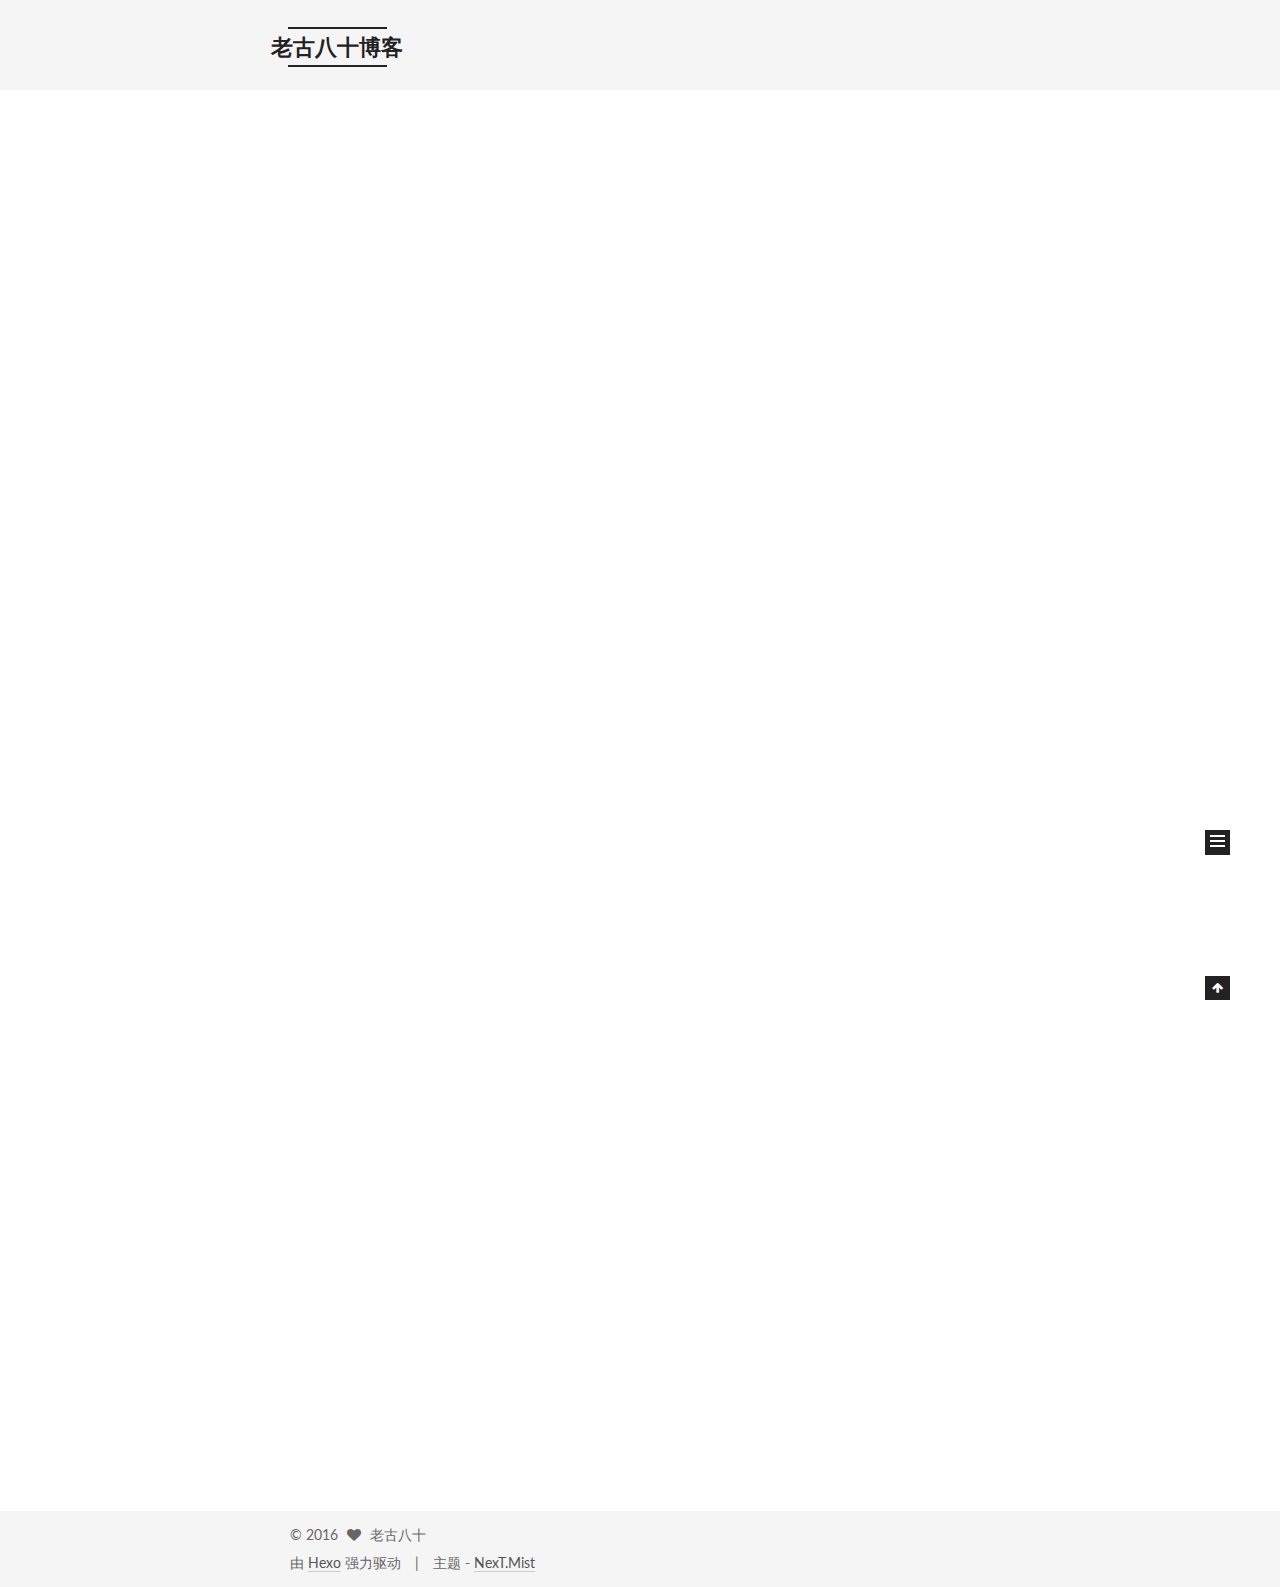
==== index.html @ c92bc1c1 "Site updated: 2016-05-31 10:13:16" ====
<!doctype html>



  


<html class="theme-next mist use-motion">
<head>
  <meta charset="UTF-8"/>
<meta http-equiv="X-UA-Compatible" content="IE=edge,chrome=1" />
<meta name="viewport" content="width=device-width, initial-scale=1, maximum-scale=1"/>



<meta http-equiv="Cache-Control" content="no-transform" />
<meta http-equiv="Cache-Control" content="no-siteapp" />












  
  
  <link href="/vendors/fancybox/source/jquery.fancybox.css?v=2.1.5" rel="stylesheet" type="text/css" />




  
  
  
  

  
    
    
  

  

  

  

  

  
    
    
    <link href="//fonts.googleapis.com/css?family=Lato:300,300italic,400,400italic,700,700italic&subset=latin,latin-ext" rel="stylesheet" type="text/css">
  






<link href="/vendors/font-awesome/css/font-awesome.min.css?v=4.4.0" rel="stylesheet" type="text/css" />

<link href="/css/main.css?v=5.0.1" rel="stylesheet" type="text/css" />


  <meta name="keywords" content="Hexo, NexT" />








  <link rel="shortcut icon" type="image/x-icon" href="/favicon.ico?v=5.0.1" />






<meta name="description" content="技术">
<meta property="og:type" content="website">
<meta property="og:title" content="老古八十博客">
<meta property="og:url" content="http://yoursite.com/index.html">
<meta property="og:site_name" content="老古八十博客">
<meta property="og:description" content="技术">
<meta name="twitter:card" content="summary">
<meta name="twitter:title" content="老古八十博客">
<meta name="twitter:description" content="技术">



<script type="text/javascript" id="hexo.configuration">
  var NexT = window.NexT || {};
  var CONFIG = {
    scheme: 'Mist',
    sidebar: {"position":"left","display":"post"},
    fancybox: true,
    motion: true,
    duoshuo: {
      userId: 0,
      author: '博主'
    }
  };
</script>

  <title> 老古八十博客 </title>
</head>

<body itemscope itemtype="http://schema.org/WebPage" lang="zh-Hans">

  










  
  
    
  

  <div class="container one-collumn sidebar-position-left 
   page-home 
 ">
    <div class="headband"></div>

    <header id="header" class="header" itemscope itemtype="http://schema.org/WPHeader">
      <div class="header-inner"><div class="site-meta ">
  

  <div class="custom-logo-site-title">
    <a href="/"  class="brand" rel="start">
      <span class="logo-line-before"><i></i></span>
      <span class="site-title">老古八十博客</span>
      <span class="logo-line-after"><i></i></span>
    </a>
  </div>
  <p class="site-subtitle">个人博客</p>
</div>

<div class="site-nav-toggle">
  <button>
    <span class="btn-bar"></span>
    <span class="btn-bar"></span>
    <span class="btn-bar"></span>
  </button>
</div>

<nav class="site-nav">
  

  
    <ul id="menu" class="menu">
      
        
        <li class="menu-item menu-item-home">
          <a href="/" rel="section">
            
              <i class="menu-item-icon fa fa-fw fa-home"></i> <br />
            
            首页
          </a>
        </li>
      
        
        <li class="menu-item menu-item-archives">
          <a href="/archives" rel="section">
            
              <i class="menu-item-icon fa fa-fw fa-archive"></i> <br />
            
            归档
          </a>
        </li>
      
        
        <li class="menu-item menu-item-tags">
          <a href="/tags" rel="section">
            
              <i class="menu-item-icon fa fa-fw fa-tags"></i> <br />
            
            标签
          </a>
        </li>
      

      
    </ul>
  

  
</nav>

 </div>
    </header>

    <main id="main" class="main">
      <div class="main-inner">
        <div class="content-wrap">
          <div id="content" class="content">
            
  <section id="posts" class="posts-expand">
    
      

  
  

  
  
  

  <article class="post post-type-normal " itemscope itemtype="http://schema.org/Article">

    
      <header class="post-header">

        
        
          <h1 class="post-title" itemprop="name headline">
            
            
              
                
                <a class="post-title-link" href="/2016/05/31/hello-world/" itemprop="url">
                  Hello World
                </a>
              
            
          </h1>
        

        <div class="post-meta">
          <span class="post-time">
            <span class="post-meta-item-icon">
              <i class="fa fa-calendar-o"></i>
            </span>
            <span class="post-meta-item-text">发表于</span>
            <time itemprop="dateCreated" datetime="2016-05-31T10:12:57+08:00" content="2016-05-31">
              2016-05-31
            </time>
          </span>

          

          
            
          

          

          
          

          
        </div>
      </header>
    


    <div class="post-body" itemprop="articleBody">

      
      

      
        
          
            <p>Welcome to <a href="https://hexo.io/" target="_blank" rel="external">Hexo</a>! This is your very first post. Check <a href="https://hexo.io/docs/" target="_blank" rel="external">documentation</a> for more info. If you get any problems when using Hexo, you can find the answer in <a href="https://hexo.io/docs/troubleshooting.html" target="_blank" rel="external">troubleshooting</a> or you can ask me on <a href="https://github.com/hexojs/hexo/issues" target="_blank" rel="external">GitHub</a>.</p>
<h2 id="Quick-Start"><a href="#Quick-Start" class="headerlink" title="Quick Start"></a>Quick Start</h2><h3 id="Create-a-new-post"><a href="#Create-a-new-post" class="headerlink" title="Create a new post"></a>Create a new post</h3><figure class="highlight bash"><table><tr><td class="gutter"><pre><span class="line">1</span><br></pre></td><td class="code"><pre><span class="line">$ hexo new <span class="string">"My New Post"</span></span><br></pre></td></tr></table></figure>
<p>More info: <a href="https://hexo.io/docs/writing.html" target="_blank" rel="external">Writing</a></p>
<h3 id="Run-server"><a href="#Run-server" class="headerlink" title="Run server"></a>Run server</h3><figure class="highlight bash"><table><tr><td class="gutter"><pre><span class="line">1</span><br></pre></td><td class="code"><pre><span class="line">$ hexo server</span><br></pre></td></tr></table></figure>
<p>More info: <a href="https://hexo.io/docs/server.html" target="_blank" rel="external">Server</a></p>
<h3 id="Generate-static-files"><a href="#Generate-static-files" class="headerlink" title="Generate static files"></a>Generate static files</h3><figure class="highlight bash"><table><tr><td class="gutter"><pre><span class="line">1</span><br></pre></td><td class="code"><pre><span class="line">$ hexo generate</span><br></pre></td></tr></table></figure>
<p>More info: <a href="https://hexo.io/docs/generating.html" target="_blank" rel="external">Generating</a></p>
<h3 id="Deploy-to-remote-sites"><a href="#Deploy-to-remote-sites" class="headerlink" title="Deploy to remote sites"></a>Deploy to remote sites</h3><figure class="highlight bash"><table><tr><td class="gutter"><pre><span class="line">1</span><br></pre></td><td class="code"><pre><span class="line">$ hexo deploy</span><br></pre></td></tr></table></figure>
<p>More info: <a href="https://hexo.io/docs/deployment.html" target="_blank" rel="external">Deployment</a></p>

          
        
      
    </div>

    <div>
      
    </div>

    <div>
      
    </div>

    <footer class="post-footer">
      

      

      
      
        <div class="post-eof"></div>
      
    </footer>
  </article>


    
      

  
  

  
  
  

  <article class="post post-type-normal " itemscope itemtype="http://schema.org/Article">

    
      <header class="post-header">

        
        
          <h1 class="post-title" itemprop="name headline">
            
            
              
                
                <a class="post-title-link" href="/2016/05/31/开始/" itemprop="url">
                  开始
                </a>
              
            
          </h1>
        

        <div class="post-meta">
          <span class="post-time">
            <span class="post-meta-item-icon">
              <i class="fa fa-calendar-o"></i>
            </span>
            <span class="post-meta-item-text">发表于</span>
            <time itemprop="dateCreated" datetime="2016-05-31T09:29:41+08:00" content="2016-05-31">
              2016-05-31
            </time>
          </span>

          

          
            
          

          

          
          

          
        </div>
      </header>
    


    <div class="post-body" itemprop="articleBody">

      
      

      
        
          
            <h1 id="新的开始"><a href="#新的开始" class="headerlink" title="新的开始"></a>新的开始</h1><p>期待新的旅途</p>

          
        
      
    </div>

    <div>
      
    </div>

    <div>
      
    </div>

    <footer class="post-footer">
      

      

      
      
        <div class="post-eof"></div>
      
    </footer>
  </article>


    
  </section>

  


          </div>
          


          

        </div>
        
          
  
  <div class="sidebar-toggle">
    <div class="sidebar-toggle-line-wrap">
      <span class="sidebar-toggle-line sidebar-toggle-line-first"></span>
      <span class="sidebar-toggle-line sidebar-toggle-line-middle"></span>
      <span class="sidebar-toggle-line sidebar-toggle-line-last"></span>
    </div>
  </div>

  <aside id="sidebar" class="sidebar">
    <div class="sidebar-inner">

      

      

      <section class="site-overview sidebar-panel  sidebar-panel-active ">
        <div class="site-author motion-element" itemprop="author" itemscope itemtype="http://schema.org/Person">
          <img class="site-author-image" itemprop="image"
               src="/images/avatar.gif"
               alt="老古八十" />
          <p class="site-author-name" itemprop="name">老古八十</p>
          <p class="site-description motion-element" itemprop="description">技术</p>
        </div>
        <nav class="site-state motion-element">
          <div class="site-state-item site-state-posts">
            <a href="/archives">
              <span class="site-state-item-count">2</span>
              <span class="site-state-item-name">日志</span>
            </a>
          </div>

          

          
            <div class="site-state-item site-state-tags">
              <a href="/tags">
                <span class="site-state-item-count">1</span>
                <span class="site-state-item-name">标签</span>
              </a>
            </div>
          

        </nav>

        

        <div class="links-of-author motion-element">
          
        </div>

        
        

        
        

      </section>

      

    </div>
  </aside>


        
      </div>
    </main>

    <footer id="footer" class="footer">
      <div class="footer-inner">
        <div class="copyright" >
  
  &copy; 
  <span itemprop="copyrightYear">2016</span>
  <span class="with-love">
    <i class="fa fa-heart"></i>
  </span>
  <span class="author" itemprop="copyrightHolder">老古八十</span>
</div>

<div class="powered-by">
  由 <a class="theme-link" href="http://hexo.io">Hexo</a> 强力驱动
</div>

<div class="theme-info">
  主题 -
  <a class="theme-link" href="https://github.com/iissnan/hexo-theme-next">
    NexT.Mist
  </a>
</div>

        

        
      </div>
    </footer>

    <div class="back-to-top">
      <i class="fa fa-arrow-up"></i>
    </div>
  </div>

  

<script type="text/javascript">
  if (Object.prototype.toString.call(window.Promise) !== '[object Function]') {
    window.Promise = null;
  }
</script>









  



  
  <script type="text/javascript" src="/vendors/jquery/index.js?v=2.1.3"></script>

  
  <script type="text/javascript" src="/vendors/fastclick/lib/fastclick.min.js?v=1.0.6"></script>

  
  <script type="text/javascript" src="/vendors/jquery_lazyload/jquery.lazyload.js?v=1.9.7"></script>

  
  <script type="text/javascript" src="/vendors/velocity/velocity.min.js?v=1.2.1"></script>

  
  <script type="text/javascript" src="/vendors/velocity/velocity.ui.min.js?v=1.2.1"></script>

  
  <script type="text/javascript" src="/vendors/fancybox/source/jquery.fancybox.pack.js?v=2.1.5"></script>


  


  <script type="text/javascript" src="/js/src/utils.js?v=5.0.1"></script>

  <script type="text/javascript" src="/js/src/motion.js?v=5.0.1"></script>



  
  

  

  


  <script type="text/javascript" src="/js/src/bootstrap.js?v=5.0.1"></script>



  



  




  
  
  

  

  

</body>
</html>
---- css/main.css ----
/* normalize.css v3.0.2 | MIT License | git.io/normalize */
html {
  font-family: sans-serif; /* 1 */
  -ms-text-size-adjust: 100%; /* 2 */
  -webkit-text-size-adjust: 100%; /* 2 */
}
body {
  margin: 0;
}
article,
aside,
details,
figcaption,
figure,
footer,
header,
hgroup,
main,
menu,
nav,
section,
summary {
  display: block;
}
audio,
canvas,
progress,
video {
  display: inline-block; /* 1 */
  vertical-align: baseline; /* 2 */
}
audio:not([controls]) {
  display: none;
  height: 0;
}
[hidden],
template {
  display: none;
}
a {
  background-color: transparent;
}
a:active,
a:hover {
  outline: 0;
}
abbr[title] {
  border-bottom: 1px dotted;
}
b,
strong {
  font-weight: bold;
}
dfn {
  font-style: italic;
}
h1 {
  font-size: 2em;
  margin: 0.67em 0;
}
mark {
  background: #ff0;
  color: #000;
}
small {
  font-size: 80%;
}
sub,
sup {
  font-size: 75%;
  line-height: 0;
  position: relative;
  vertical-align: baseline;
}
sup {
  top: -0.5em;
}
sub {
  bottom: -0.25em;
}
img {
  border: 0;
}
svg:not(:root) {
  overflow: hidden;
}
figure {
  margin: 1em 40px;
}
hr {
  -moz-box-sizing: content-box;
  box-sizing: content-box;
  height: 0;
}
pre {
  overflow: auto;
}
code,
kbd,
pre,
samp {
  font-family: monospace, monospace;
  font-size: 1em;
}
button,
input,
optgroup,
select,
textarea {
  color: inherit; /* 1 */
  font: inherit; /* 2 */
  margin: 0; /* 3 */
}
button {
  overflow: visible;
}
button,
select {
  text-transform: none;
}
button,
html input[type="button"],
input[type="reset"],
input[type="submit"] {
  -webkit-appearance: button; /* 2 */
  cursor: pointer; /* 3 */
}
button[disabled],
html input[disabled] {
  cursor: default;
}
button::-moz-focus-inner,
input::-moz-focus-inner {
  border: 0;
  padding: 0;
}
input {
  line-height: normal;
}
input[type="checkbox"],
input[type="radio"] {
  box-sizing: border-box; /* 1 */
  padding: 0; /* 2 */
}
input[type="number"]::-webkit-inner-spin-button,
input[type="number"]::-webkit-outer-spin-button {
  height: auto;
}
input[type="search"] {
  -webkit-appearance: textfield; /* 1 */
  -moz-box-sizing: content-box;
  -webkit-box-sizing: content-box; /* 2 */
  box-sizing: content-box;
}
input[type="search"]::-webkit-search-cancel-button,
input[type="search"]::-webkit-search-decoration {
  -webkit-appearance: none;
}
fieldset {
  border: 1px solid #c0c0c0;
  margin: 0 2px;
  padding: 0.35em 0.625em 0.75em;
}
legend {
  border: 0; /* 1 */
  padding: 0; /* 2 */
}
textarea {
  overflow: auto;
}
optgroup {
  font-weight: bold;
}
table {
  border-collapse: collapse;
  border-spacing: 0;
}
td,
th {
  padding: 0;
}
::selection {
  background: #262a30;
  color: #fff;
}
body {
  position: relative;
  font-family: 'Lato', "PingFang SC", "Microsoft YaHei", sans-serif;
  font-size: 14px;
  line-height: 2;
  color: #555;
  background: #fff;
}
@media (max-width: 767px) {
  body {
    padding-right: 0 !important;
  }
}
@media (min-width: 768px) and (max-width: 991px) {
  body {
    padding-right: 0 !important;
  }
}
@media (min-width: 1600px) {
  body {
    font-size: 16px;
  }
}
h1,
h2,
h3,
h4,
h5,
h6 {
  margin: 0;
  padding: 0;
  font-weight: bold;
  line-height: 1.5;
  font-family: 'Lato', "PingFang SC", "Microsoft YaHei", sans-serif;
}
h2,
h3,
h4,
h5,
h6 {
  margin: 20px 0 15px;
}
h1 {
  font-size: 24px;
}
@media (max-width: 767px) {
  h1 {
    font-size: 20px;
  }
}
h2 {
  font-size: 22px;
}
@media (max-width: 767px) {
  h2 {
    font-size: 18px;
  }
}
h3 {
  font-size: 20px;
}
@media (max-width: 767px) {
  h3 {
    font-size: 16px;
  }
}
h4 {
  font-size: 18px;
}
@media (max-width: 767px) {
  h4 {
    font-size: 14px;
  }
}
h5 {
  font-size: 16px;
}
@media (max-width: 767px) {
  h5 {
    font-size: 12px;
  }
}
h6 {
  font-size: 14px;
}
@media (max-width: 767px) {
  h6 {
    font-size: 10px;
  }
}
p {
  margin: 0 0 25px 0;
}
a {
  color: #555;
  text-decoration: none;
  border-bottom: 1px solid #999;
  word-wrap: break-word;
}
a:hover {
  color: #222;
  border-bottom-color: #222;
}
ul {
  list-style: none;
}
blockquote {
  margin: 0;
  padding: 0;
}
img {
  display: block;
  margin: auto;
  max-width: 100%;
  height: auto;
}
hr {
  margin: 40px 0;
  height: 3px;
  border: none;
  background-color: #ddd;
  background-image: repeating-linear-gradient(-45deg, #fff, #fff 4px, transparent 4px, transparent 8px);
}
blockquote {
  padding: 0 15px;
  color: #666;
  border-left: 4px solid #ddd;
}
blockquote cite::before {
  content: "-";
  padding: 0 5px;
}
dt {
  font-weight: 700;
}
dd {
  margin: 0;
  padding: 0;
}
.text-left {
  text-align: left;
}
.text-center {
  text-align: center;
}
.text-right {
  text-align: right;
}
.text-justify {
  text-align: justify;
}
.text-nowrap {
  white-space: nowrap;
}
.text-lowercase {
  text-transform: lowercase;
}
.text-uppercase {
  text-transform: uppercase;
}
.text-capitalize {
  text-transform: capitalize;
}
.center-block {
  display: block;
  margin-left: auto;
  margin-right: auto;
}
.clearfix:before,
.clearfix:after {
  content: " ";
  display: table;
}
.clearfix:after {
  clear: both;
}
.pullquote {
  width: 45%;
}
.pullquote.left {
  float: left;
  margin-left: 5px;
  margin-right: 10px;
}
.pullquote.right {
  float: right;
  margin-left: 10px;
  margin-right: 5px;
}
.affix.affix.affix {
  position: fixed;
}
.translation {
  margin-top: -20px;
  font-size: 14px;
  color: #999;
}
.scrollbar-measure {
  width: 100px;
  height: 100px;
  overflow: scroll;
  position: absolute;
  top: -9999px;
}
.use-motion .motion-element {
  opacity: 0;
}
#local-search-input {
  padding: 3px;
  border: none;
  text-indent: 14px;
  border-radius: 0;
  width: 140px;
  outline: none;
  border-bottom: 1px solid #999;
  background: inherit;
  opacity: 0.5;
}
#local-search-input:focus {
  opacity: 1;
}
.search-icon {
  position: absolute;
  top: 9px;
}
table {
  margin: 20px 0;
  width: 100%;
  border-collapse: collapse;
  border-spacing: 0;
  border: 1px solid #ddd;
  font-size: 14px;
  table-layout: fixed;
  word-wrap: break-all;
}
table>tbody>tr:nth-of-type(odd) {
  background-color: #f9f9f9;
}
table>tbody>tr:hover {
  background-color: #f5f5f5;
}
caption,
th,
td {
  padding: 8px;
  text-align: left;
  vertical-align: middle;
  font-weight: normal;
}
th,
td {
  border-bottom: 3px solid #ddd;
  border-right: 1px solid #eee;
}
th {
  padding-bottom: 10px;
  font-weight: 700;
}
td {
  border-bottom-width: 1px;
}
html,
body {
  height: 100%;
}
.container {
  position: relative;
  min-height: 100%;
}
.header-inner {
  margin: 0 auto;
  padding: 100px 0 70px;
  width: 700px;
}
@media (min-width: 1600px) {
  .container .header-inner {
    width: 900px;
  }
}
.main {
  padding-bottom: 150px;
}
.main-inner {
  margin: 0 auto;
  width: 700px;
}
@media (min-width: 1600px) {
  .container .main-inner {
    width: 900px;
  }
}
.footer {
  position: absolute;
  left: 0;
  bottom: 0;
  width: 100%;
  min-height: 50px;
}
.footer-inner {
  box-sizing: border-box;
  margin: 20px auto;
  width: 700px;
}
@media (min-width: 1600px) {
  .container .footer-inner {
    width: 900px;
  }
}
pre,
.highlight {
  overflow: auto;
  margin: 20px 0;
  padding: 15px;
  font-size: 13px;
  color: #4d4d4c;
  background: #f7f7f7;
  line-height: 1.6;
}
pre,
code {
  font-family: consolas, Menlo, "PingFang SC", "Microsoft YaHei", monospace;
}
code {
  padding: 2px 4px;
  word-break: break-all;
  color: #555;
  background: #eee;
  border-radius: 4px;
  font-size: 13px;
}
pre code {
  padding: 0;
  color: #4d4d4c;
  background: none;
  text-shadow: none;
}
.highlight pre {
  border: none;
  margin: 0;
  padding: 1px;
}
.highlight table {
  margin: 0;
  width: auto;
  border: none;
}
.highlight td {
  border: none;
  padding: 0;
}
.highlight figcaption {
  font-size: 1em;
  color: #4d4d4c;
  line-height: 1em;
  margin-bottom: 1em;
}
.highlight figcaption:before,
.highlight figcaption:after {
  content: " ";
  display: table;
}
.highlight figcaption:after {
  clear: both;
}
.highlight figcaption a {
  float: right;
  color: #4d4d4c;
}
.highlight figcaption a:hover {
  border-bottom-color: #4d4d4c;
}
.highlight .gutter pre {
  color: #666;
  text-align: right;
  padding-right: 20px;
}
.highlight .line {
  height: 20px;
}
.gist table {
  width: auto;
}
.gist table td {
  border: none;
}
pre .comment {
  color: #8e908c;
}
pre .variable,
pre .attribute,
pre .tag,
pre .regexp,
pre .ruby .constant,
pre .xml .tag .title,
pre .xml .pi,
pre .xml .doctype,
pre .html .doctype,
pre .css .id,
pre .css .class,
pre .css .pseudo {
  color: #c82829;
}
pre .number,
pre .preprocessor,
pre .built_in,
pre .literal,
pre .params,
pre .constant,
pre .command {
  color: #f5871f;
}
pre .ruby .class .title,
pre .css .rules .attribute,
pre .string,
pre .value,
pre .inheritance,
pre .header,
pre .ruby .symbol,
pre .xml .cdata,
pre .special,
pre .number,
pre .formula {
  color: #718c00;
}
pre .title,
pre .css .hexcolor {
  color: #3e999f;
}
pre .function,
pre .python .decorator,
pre .python .title,
pre .ruby .function .title,
pre .ruby .title .keyword,
pre .perl .sub,
pre .javascript .title,
pre .coffeescript .title {
  color: #4271ae;
}
pre .keyword,
pre .javascript .function {
  color: #8959a8;
}
.full-image.full-image.full-image {
  border: none;
  max-width: 100%;
  width: auto;
  margin: 20px auto;
}
@media (min-width: 992px) {
  .full-image.full-image.full-image {
    max-width: none;
    width: 126%;
    margin: 0 -13%;
  }
}
.blockquote-center,
.page-home .post-type-quote blockquote,
.page-post-detail .post-type-quote blockquote {
  position: relative;
  margin: 40px 0;
  padding: 0;
  border-left: none;
  text-align: center;
}
.blockquote-center::before,
.page-home .post-type-quote blockquote::before,
.page-post-detail .post-type-quote blockquote::before,
.blockquote-center::after,
.page-home .post-type-quote blockquote::after,
.page-post-detail .post-type-quote blockquote::after {
  position: absolute;
  content: ' ';
  display: block;
  width: 100%;
  height: 24px;
  opacity: 0.2;
  background-repeat: no-repeat;
  background-position: 0 -6px;
  background-size: 22px 22px;
}
.blockquote-center::before,
.page-home .post-type-quote blockquote::before,
.page-post-detail .post-type-quote blockquote::before {
  top: -20px;
  background-image: url("../images/quote-l.svg");
  border-top: 1px solid #ccc;
}
.blockquote-center::after,
.page-home .post-type-quote blockquote::after,
.page-post-detail .post-type-quote blockquote::after {
  bottom: -20px;
  background-image: url("../images/quote-r.svg");
  border-bottom: 1px solid #ccc;
  background-position: 100% 8px;
}
.blockquote-center p,
.page-home .post-type-quote blockquote p,
.page-post-detail .post-type-quote blockquote p,
.blockquote-center div,
.page-home .post-type-quote blockquote div,
.page-post-detail .post-type-quote blockquote div {
  text-align: center;
}
.post .post-body .group-picture img {
  box-sizing: border-box;
  padding: 0 3px;
  border: none;
}
.post .group-picture-row {
  overflow: hidden;
  margin-top: 6px;
}
.post .group-picture-row:first-child {
  margin-top: 0;
}
.post .group-picture-column {
  float: left;
}
.page-post-detail .post-body .group-picture-column {
  float: none;
  margin-top: 10px;
  width: auto !important;
}
.page-post-detail .post-body .group-picture-column img {
  margin: 0 auto;
}
.page-archive .group-picture-container {
  overflow: hidden;
}
.page-archive .group-picture-row {
  float: left;
}
.page-archive .group-picture-row:first-child {
  margin-top: 6px;
}
.page-archive .group-picture-column {
  max-width: 150px;
  max-height: 150px;
}
.btn {
  display: inline-block;
  padding: 0 20px;
  font-size: 14px;
  color: #fff;
  background: #222;
  border: 2px solid #222;
  text-decoration: none;
  border-radius: 0;
  transition-property: background-color;
  transition-duration: 0.2s;
  transition-timing-function: ease-in-out;
  transition-delay: 0s;
}
.btn:hover,
.post-more-link .btn:hover {
  border-color: #222;
  color: #222;
  background: #fff;
}
.btn-bar {
  display: block;
  width: 22px;
  height: 2px;
  background: #555;
  border-radius: 1px;
}
.btn-bar+.btn-bar {
  margin-top: 4px;
}
.pagination {
  margin: 120px 0 40px;
  text-align: center;
  border-top: 1px solid #eee;
}
.page-number-basic,
.pagination .prev,
.pagination .next,
.pagination .page-number,
.pagination .space {
  display: inline-block;
  position: relative;
  top: -1px;
  margin: 0 10px;
  padding: 0 10px;
  line-height: 30px;
}
@media (max-width: 767px) {
  .page-number-basic,
  .pagination .prev,
  .pagination .next,
  .pagination .page-number,
  .pagination .space {
    margin: 0 5px;
  }
}
.pagination .prev,
.pagination .next,
.pagination .page-number {
  border-bottom: 0;
  border-top: 1px solid #eee;
  transition-property: border-color;
  transition-duration: 0.2s;
  transition-timing-function: ease-in-out;
  transition-delay: 0s;
}
.pagination .prev:hover,
.pagination .next:hover,
.pagination .page-number:hover {
  border-top-color: #222;
}
.pagination .space {
  padding: 0;
  margin: 0;
}
.pagination .prev {
  margin-left: 0;
}
.pagination .next {
  margin-right: 0;
}
.pagination .page-number.current {
  color: #fff;
  background: #ccc;
  border-top-color: #ccc;
}
@media (max-width: 767px) {
  .pagination {
    border-top: none;
  }
  .pagination .prev,
  .pagination .next,
  .pagination .page-number {
    margin-bottom: 10px;
    border-top: 0;
    border-bottom: 1px solid #eee;
  }
  .pagination .prev:hover,
  .pagination .next:hover,
  .pagination .page-number:hover {
    border-bottom-color: #222;
  }
}
.comments {
  margin: 60px 20px 0;
}
.tag-cloud {
  text-align: center;
}
.tag-cloud a {
  display: inline-block;
  margin: 10px;
}
.back-to-top {
  box-sizing: border-box;
  position: fixed;
  bottom: -100px;
  right: 50px;
  z-index: 1050;
  padding: 0 6px;
  width: 25px;
  background: #222;
  font-size: 12px;
  opacity: 1;
  color: #fff;
  cursor: pointer;
  text-align: center;
  -webkit-transform: translateZ(0);
  transition-property: bottom;
  transition-duration: 0.2s;
  transition-timing-function: ease-in-out;
  transition-delay: 0s;
}
@media (max-width: 767px) {
  .back-to-top {
    display: none;
  }
}
@media (min-width: 768px) and (max-width: 991px) {
  .back-to-top {
    display: none;
  }
}
.back-to-top.back-to-top-on {
  bottom: 19px;
}
.header {
  background: #fff;
}
.header-inner {
  position: relative;
}
.headband {
  height: 3px;
  background: #222;
}
.site-meta {
  margin: 0;
  text-align: left;
}
@media (max-width: 767px) {
  .site-meta {
    text-align: center;
  }
}
.brand {
  position: relative;
  display: inline-block;
  padding: 0 40px;
  color: #222;
  background: #222;
  border-bottom: none;
}
.brand:hover {
  color: #222;
}
.logo {
  display: inline-block;
  margin-right: 5px;
  line-height: 36px;
  vertical-align: top;
}
.site-title {
  display: inline-block;
  vertical-align: top;
  line-height: 36px;
  font-size: 20px;
  font-weight: normal;
  font-family: 'Lato', "PingFang SC", "Microsoft YaHei", sans-serif;
}
.site-subtitle {
  margin-top: 10px;
  font-size: 13px;
  color: #999;
}
.use-motion .brand {
  opacity: 0;
}
.use-motion .logo,
.use-motion .site-title,
.use-motion .site-subtitle {
  opacity: 0;
  position: relative;
  top: -10px;
}
.site-nav-toggle {
  display: none;
  position: absolute;
  top: 10px;
  left: 10px;
}
@media (max-width: 767px) {
  .site-nav-toggle {
    display: block;
  }
}
.site-nav-toggle button {
  margin-top: 2px;
  padding: 9px 10px;
  background: transparent;
  border: none;
}
@media (max-width: 767px) {
  .site-nav {
    display: none;
    margin: 0 -10px;
    padding: 0 10px;
    clear: both;
    border-top: 1px solid #ddd;
  }
}
@media (min-width: 768px) and (max-width: 991px) {
  .site-nav {
    display: block !important;
  }
}
@media (min-width: 992px) {
  .site-nav {
    display: block !important;
  }
}
.menu {
  margin-top: 20px;
  padding-left: 0;
  text-align: center;
}
.menu .menu-item {
  display: inline-block;
  margin: 0 10px;
}
@media screen and (max-width: 767px) {
  .menu .menu-item {
    margin-top: 10px;
  }
}
.menu .menu-item a {
  display: block;
  font-size: 13px;
  text-transform: capitalize;
  line-height: inherit;
  border-bottom: 1px solid transparent;
  transition-property: border-color;
  transition-duration: 0.2s;
  transition-timing-function: ease-in-out;
  transition-delay: 0s;
}
.menu .menu-item a:hover {
  border-bottom-color: #222;
}
.menu .menu-item .fa {
  margin-right: 5px;
}
.use-motion .menu-item {
  opacity: 0;
}
.post-body {
  font-family: 'Lato', "PingFang SC", "Microsoft YaHei", sans-serif;
}
@media (max-width: 767px) {
  .post-body {
    word-break: break-word;
  }
}
.post-body .fancybox img {
  display: block !important;
  margin: 0 auto;
  cursor: pointer;
  cursor: zoom-in;
  cursor: -webkit-zoom-in;
}
.post-body .image-caption,
.post-body .figure .caption {
  margin: 10px auto 15px;
  text-align: center;
  font-size: 14px;
  color: #999;
  font-weight: bold;
  line-height: 1;
}
.post-sticky-flag {
  display: inline-block;
  font-size: 16px;
  -ms-transform: rotate(30deg);
  -webkit-transform: rotate(30deg);
  -moz-transform: rotate(30deg);
  -ms-transform: rotate(30deg);
  -o-transform: rotate(30deg);
  transform: rotate(30deg);
}
.posts-expand {
  padding-top: 40px;
}
@media (max-width: 767px) {
  .posts-expand {
    margin: 0 20px;
  }
  .post-body pre,
  .post-body .highlight {
    padding: 10px;
  }
  .post-body pre .gutter pre,
  .post-body .highlight .gutter pre {
    padding-right: 10px;
  }
}
@media (min-width: 992px) {
  .posts-expand .post-body {
    text-align: justify;
  }
}
.posts-expand .post-body h2,
.posts-expand .post-body h3,
.posts-expand .post-body h4,
.posts-expand .post-body h5,
.posts-expand .post-body h6 {
  padding-top: 10px;
}
.posts-expand .post-body h2 .header-anchor,
.posts-expand .post-body h3 .header-anchor,
.posts-expand .post-body h4 .header-anchor,
.posts-expand .post-body h5 .header-anchor,
.posts-expand .post-body h6 .header-anchor {
  float: right;
  margin-left: 10px;
  color: #ccc;
  border-bottom-style: none;
  visibility: hidden;
}
.posts-expand .post-body h2 .header-anchor:hover,
.posts-expand .post-body h3 .header-anchor:hover,
.posts-expand .post-body h4 .header-anchor:hover,
.posts-expand .post-body h5 .header-anchor:hover,
.posts-expand .post-body h6 .header-anchor:hover {
  color: inherit;
}
.posts-expand .post-body h2:hover .header-anchor,
.posts-expand .post-body h3:hover .header-anchor,
.posts-expand .post-body h4:hover .header-anchor,
.posts-expand .post-body h5:hover .header-anchor,
.posts-expand .post-body h6:hover .header-anchor {
  visibility: visible;
}
.posts-expand .post-body ul li {
  list-style: circle;
}
.posts-expand .post-body img {
  box-sizing: border-box;
  margin: auto;
  padding: 3px;
  border: 1px solid #ddd;
}
.posts-expand .fancybox img {
  margin: 0 auto;
}
@media (max-width: 767px) {
  .posts-collapse {
    margin: 0 20px;
  }
  .posts-collapse .post-title,
  .posts-collapse .post-meta {
    display: block;
    width: auto;
    text-align: left;
  }
}
.posts-collapse {
  position: relative;
  z-index: 1010;
  margin-left: 0;
}
.posts-collapse::after {
  content: " ";
  position: absolute;
  top: 20px;
  left: 0;
  margin-left: -2px;
  width: 4px;
  height: 100%;
  background: #f5f5f5;
  z-index: -1;
}
@media (max-width: 767px) {
  .posts-collapse {
    margin: 0 20px;
  }
}
.posts-collapse .collection-title {
  position: relative;
  margin: 60px 0;
}
.posts-collapse .collection-title h2 {
  margin-left: 20px;
}
.posts-collapse .collection-title small {
  color: #bbb;
}
.posts-collapse .collection-title::before {
  content: " ";
  position: absolute;
  left: 0;
  top: 50%;
  margin-left: -4px;
  margin-top: -4px;
  width: 8px;
  height: 8px;
  background: #bbb;
  border-radius: 50%;
}
.posts-collapse .post {
  margin: 30px 0;
}
.posts-collapse .post-header {
  position: relative;
  transition-duration: 0.2s;
  transition-timing-function: ease-in-out;
  transition-delay: 0s;
  transition-property: border;
  border-bottom: 1px dashed #ccc;
}
.posts-collapse .post-header::before {
  content: " ";
  position: absolute;
  left: 0;
  top: 12px;
  width: 6px;
  height: 6px;
  margin-left: -4px;
  background: #bbb;
  border-radius: 50%;
  border: 1px solid #fff;
  transition-duration: 0.2s;
  transition-timing-function: ease-in-out;
  transition-delay: 0s;
  transition-property: background;
}
.posts-collapse .post-header:hover {
  border-bottom-color: #666;
}
.posts-collapse .post-header:hover::before {
  background: #222;
}
.posts-collapse .post-meta {
  position: absolute;
  font-size: 12px;
  left: 20px;
  top: 5px;
}
.posts-collapse .post-comments-count {
  display: none;
}
.posts-collapse .post-title {
  margin-left: 60px;
  font-size: 16px;
  font-weight: normal;
  line-height: inherit;
}
.posts-collapse .post-title::after {
  margin-left: 3px;
  opacity: 0.6;
}
.posts-collapse .post-title a {
  color: #666;
  border-bottom: none;
}
.page-home .post-type-quote .post-header,
.page-post-detail .post-type-quote .post-header,
.page-home .post-type-quote .post-tags,
.page-post-detail .post-type-quote .post-tags {
  display: none;
}
.posts-expand .post-title {
  font-size: 26px;
  text-align: center;
  word-break: break-word;
  font-weight: 400;
}
@media (max-width: 767px) {
  .posts-expand .post-title {
    font-size: 22px;
  }
}
.posts-expand .post-title-link {
  display: inline-block;
  position: relative;
  color: #555;
  border-bottom: none;
  line-height: 1.2;
  vertical-align: top;
}
.posts-expand .post-title-link::before {
  content: "";
  position: absolute;
  width: 100%;
  height: 2px;
  bottom: 0;
  left: 0;
  background-color: #000;
  visibility: hidden;
  -webkit-transform: scaleX(0);
  -moz-transform: scaleX(0);
  -ms-transform: scaleX(0);
  -o-transform: scaleX(0);
  transform: scaleX(0);
  transition-duration: 0.2s;
  transition-timing-function: ease-in-out;
  transition-delay: 0s;
}
.posts-expand .post-title-link:hover::before {
  visibility: visible;
  -webkit-transform: scaleX(1);
  -moz-transform: scaleX(1);
  -ms-transform: scaleX(1);
  -o-transform: scaleX(1);
  transform: scaleX(1);
}
.posts-expand .post-title-link .fa {
  font-size: 16px;
}
.posts-expand .post-meta {
  margin: 3px 0 60px 0;
  color: #999;
  font-family: 'Lato', "PingFang SC", "Microsoft YaHei", sans-serif;
  font-size: 12px;
  text-align: center;
}
.posts-expand .post-meta .post-category-list {
  display: inline-block;
  margin: 0;
  padding: 3px;
}
.posts-expand .post-meta .post-category-list-link {
  color: #999;
}
.post-meta-item-icon {
  display: none;
  margin-right: 3px;
}
@media (min-width: 768px) and (max-width: 991px) {
  .post-meta-item-icon {
    display: inline-block;
  }
}
@media (max-width: 767px) {
  .post-meta-item-icon {
    display: inline-block;
  }
}
@media (min-width: 768px) and (max-width: 991px) {
  .post-meta-item-text {
    display: none;
  }
}
@media (max-width: 767px) {
  .post-meta-item-text {
    display: none;
  }
}
@media (max-width: 767px) {
  .posts-expand .post-comments-count {
    display: none;
  }
}
.post-more-link {
  margin-top: 50px;
}
.post-more-link .btn {
  color: #555;
  font-size: 14px;
  background: transparent;
  border-radius: 0;
  line-height: 2;
}
.posts-expand .post-tags {
  margin-top: 40px;
  text-align: center;
}
.posts-expand .post-tags a {
  display: inline-block;
  margin-right: 10px;
  font-size: 13px;
}
.post-nav {
  overflow: hidden;
  margin-top: 60px;
  padding: 10px;
  white-space: nowrap;
  border-top: 1px solid #eee;
}
.post-nav-item {
  display: inline-block;
  width: 50%;
  white-space: normal;
}
.post-nav-item a {
  position: relative;
  display: inline-block;
  line-height: 25px;
  font-size: 14px;
  color: #555;
  border-bottom: none;
}
.post-nav-item a:hover {
  color: #222;
  border-bottom: none;
}
.post-nav-item a:active {
  top: 2px;
}
.post-nav-item a i {
  font-size: 12px;
}
.post-nav-prev {
  text-align: right;
}
.posts-expand .post-eof {
  display: block;
  margin: 80px auto 60px;
  width: 8%;
  height: 1px;
  background: #ccc;
  text-align: center;
}
.post:last-child .post-eof.post-eof.post-eof {
  display: none;
}
.post-gallery {
  display: table;
  table-layout: fixed;
  width: 100%;
  border-collapse: separate;
}
.post-gallery-row {
  display: table-row;
}
.post-gallery .post-gallery-img {
  display: table-cell;
  text-align: center;
  vertical-align: middle;
  border: none;
}
.post-gallery .post-gallery-img img {
  max-width: 100%;
  max-height: 100%;
  border: none;
}
.fancybox-close,
.fancybox-close:hover {
  border: none;
}
.sidebar {
  position: fixed;
  right: 0;
  top: 0;
  bottom: 0;
  width: 0;
  z-index: 1040;
  box-shadow: inset 0 2px 6px #000;
  background: #222;
  -webkit-transform: translateZ(0);
}
.sidebar a {
  color: #999;
  border-bottom-color: #555;
}
.sidebar a:hover {
  color: #eee;
}
@media (min-width: 768px) and (max-width: 991px) {
  .sidebar {
    display: none !important;
  }
}
@media (max-width: 767px) {
  .sidebar {
    display: none !important;
  }
}
.sidebar-inner {
  position: relative;
  padding: 20px 10px;
  color: #999;
  text-align: center;
}
.sidebar-toggle {
  position: fixed;
  right: 50px;
  bottom: 45px;
  width: 15px;
  height: 15px;
  padding: 5px;
  background: #222;
  line-height: 0;
  z-index: 1050;
  cursor: pointer;
  -webkit-transform: translateZ(0);
}
@media (min-width: 768px) and (max-width: 991px) {
  .sidebar-toggle {
    display: none;
  }
}
@media (max-width: 767px) {
  .sidebar-toggle {
    display: none;
  }
}
.sidebar-toggle-line {
  position: relative;
  display: inline-block;
  vertical-align: top;
  height: 2px;
  width: 100%;
  background: #fff;
  margin-top: 3px;
}
.sidebar-toggle-line:first-child {
  margin-top: 0;
}
.site-author-image {
  display: block;
  margin: 0 auto;
  padding: 2px;
  max-width: 96px;
  height: auto;
  border: 2px solid #333;
}
.site-author-name {
  margin: 5px 0 0;
  text-align: center;
  color: #f5f5f5;
  font-weight: normal;
}
.site-description {
  margin-top: 5px;
  text-align: center;
  font-size: 14px;
  color: #999;
}
.site-state {
  overflow: hidden;
  line-height: 1.4;
  white-space: nowrap;
  text-align: center;
}
.site-state-item {
  display: inline-block;
  padding: 0 15px;
  border-left: 1px solid #333;
}
.site-state-item:first-child {
  border-left: none;
}
.site-state-item a {
  border-bottom: none;
}
.site-state-item-count {
  display: block;
  text-align: center;
  color: inherit;
  font-weight: 600;
  font-size: 18px;
}
.site-state-item-name {
  font-size: 13px;
  color: inherit;
}
.feed-link {
  margin-top: 20px;
}
.feed-link a {
  display: inline-block;
  padding: 0 15px;
  color: #fc6423;
  border: 1px solid #fc6423;
  border-radius: 4px;
}
.feed-link a i {
  color: #fc6423;
  font-size: 14px;
}
.feed-link a:hover {
  color: #fff;
  background: #fc6423;
}
.feed-link a:hover i {
  color: #fff;
}
.links-of-author {
  margin-top: 20px;
}
.links-of-author a {
  display: inline-block;
  vertical-align: middle;
  margin-right: 10px;
  margin-bottom: 10px;
  border-bottom-color: #555;
  font-size: 13px;
}
.links-of-author a:before {
  display: inline-block;
  vertical-align: middle;
  margin-right: 3px;
  content: " ";
  width: 4px;
  height: 4px;
  border-radius: 50%;
  background: #6cffff;
}
.links-of-blogroll {
  font-size: 13px;
}
.links-of-blogroll-title {
  margin-top: 20px;
  font-size: 14px;
  font-weight: 600;
}
.links-of-blogroll-list {
  margin: 0;
  padding: 0;
}
.links-of-blogroll-item {
  padding: 2px 10px;
}
.sidebar-nav {
  margin: 0 0 20px;
  padding-left: 0;
}
.sidebar-nav li {
  display: inline-block;
  cursor: pointer;
  border-bottom: 1px solid transparent;
  font-size: 14px;
  color: #555;
}
.sidebar-nav li:hover {
  color: #f5f5f5;
}
.page-post-detail .sidebar-nav-toc {
  padding: 0 5px;
}
.page-post-detail .sidebar-nav-overview {
  margin-left: 10px;
}
.sidebar-nav .sidebar-nav-active {
  color: #87daff;
  border-bottom-color: #87daff;
}
.sidebar-nav .sidebar-nav-active:hover {
  color: #87daff;
}
.sidebar-panel {
  display: none;
}
.sidebar-panel-active {
  display: block;
}
.post-toc-empty {
  font-size: 14px;
  color: #666;
}
.post-toc-wrap {
  overflow: hidden;
}
.post-toc {
  overflow: auto;
}
.post-toc ol {
  margin: 0;
  padding: 0 2px 5px 10px;
  text-align: left;
  list-style: none;
  font-size: 14px;
}
.post-toc ol > ol {
  padding-left: 0;
}
.post-toc ol a {
  transition-duration: 0.2s;
  transition-timing-function: ease-in-out;
  transition-delay: 0s;
  transition-property: all;
  color: #999;
  border-bottom-color: #555;
}
.post-toc ol a:hover {
  color: #ccc;
  border-bottom-color: #ccc;
}
.post-toc .nav-item {
  overflow: hidden;
  text-overflow: ellipsis;
  white-space: nowrap;
  line-height: 1.8;
}
.post-toc .nav .nav-child {
  display: none;
}
.post-toc .nav .active > .nav-child {
  display: block;
}
.post-toc .nav .active-current > .nav-child {
  display: block;
}
.post-toc .nav .active-current > .nav-child > .nav-item {
  display: block;
}
.post-toc .nav .active > a {
  color: #87daff;
  border-bottom-color: #87daff;
}
.post-toc .nav .active-current > a {
  color: #87daff;
}
.post-toc .nav .active-current > a:hover {
  color: #87daff;
}
.footer {
  font-size: 14px;
  color: #999;
}
.footer img {
  border: none;
}
.footer-inner {
  text-align: center;
}
.with-love {
  display: inline-block;
  margin: 0 5px;
}
.powered-by,
.theme-info {
  display: inline-block;
}
.powered-by {
  margin-right: 10px;
}
.powered-by::after {
  content: "|";
  padding-left: 10px;
}
.cc-license {
  margin-top: 10px;
  text-align: center;
}
.cc-license .cc-opacity {
  opacity: 0.7;
  border-bottom: none;
}
.cc-license .cc-opacity:hover {
  opacity: 0.9;
}
.cc-license img {
  display: inline-block;
}
.theme-next #ds-thread #ds-reset {
  color: #555;
}
.theme-next #ds-thread #ds-reset .ds-replybox {
  margin-bottom: 30px;
}
.theme-next #ds-thread #ds-reset .ds-replybox .ds-avatar,
.theme-next #ds-reset .ds-avatar img {
  box-shadow: none;
}
.theme-next #ds-thread #ds-reset .ds-textarea-wrapper {
  border-color: #c7d4e1;
  background: none;
  border-top-right-radius: 3px;
  border-top-left-radius: 3px;
}
.theme-next #ds-thread #ds-reset .ds-textarea-wrapper textarea {
  height: 60px;
}
.theme-next #ds-reset .ds-rounded-top {
  border-radius: 0;
}
.theme-next #ds-thread #ds-reset .ds-post-toolbar {
  box-sizing: border-box;
  border: 1px solid #c7d4e1;
  background: #f6f8fa;
}
.theme-next #ds-thread #ds-reset .ds-post-options {
  height: 40px;
  border: none;
  background: none;
}
.theme-next #ds-thread #ds-reset .ds-toolbar-buttons {
  top: 11px;
}
.theme-next #ds-thread #ds-reset .ds-sync {
  top: 5px;
}
.theme-next #ds-thread #ds-reset .ds-post-button {
  top: 4px;
  right: 5px;
  width: 90px;
  height: 30px;
  border: 1px solid #c5ced7;
  border-radius: 3px;
  background-image: linear-gradient(#fbfbfc, #f5f7f9);
  color: #60676d;
}
.theme-next #ds-thread #ds-reset .ds-post-button:hover {
  background-position: 0 -30px;
  color: #60676d;
}
.theme-next #ds-thread #ds-reset .ds-comments-info {
  padding: 10px 0;
}
.theme-next #ds-thread #ds-reset .ds-sort {
  display: none;
}
.theme-next #ds-thread #ds-reset li.ds-tab a.ds-current {
  border: none;
  background: #f6f8fa;
  color: #60676d;
}
.theme-next #ds-thread #ds-reset li.ds-tab a.ds-current:hover {
  background-color: #e9f0f7;
  color: #60676d;
}
.theme-next #ds-thread #ds-reset li.ds-tab a {
  border-radius: 2px;
  padding: 5px;
}
.theme-next #ds-thread #ds-reset .ds-login-buttons p {
  color: #999;
  line-height: 36px;
}
.theme-next #ds-thread #ds-reset .ds-login-buttons .ds-service-list li {
  height: 28px;
}
.theme-next #ds-thread #ds-reset .ds-service-list a {
  background: none;
  padding: 5px;
  border: 1px solid;
  border-radius: 3px;
  text-align: center;
}
.theme-next #ds-thread #ds-reset .ds-service-list a:hover {
  color: #fff;
  background: #666;
}
.theme-next #ds-thread #ds-reset .ds-service-list .ds-weibo {
  color: #fc9b00;
  border-color: #fc9b00;
}
.theme-next #ds-thread #ds-reset .ds-service-list .ds-weibo:hover {
  background: #fc9b00;
}
.theme-next #ds-thread #ds-reset .ds-service-list .ds-qq {
  color: #60a3ec;
  border-color: #60a3ec;
}
.theme-next #ds-thread #ds-reset .ds-service-list .ds-qq:hover {
  background: #60a3ec;
}
.theme-next #ds-thread #ds-reset .ds-service-list .ds-renren {
  color: #2e7ac4;
  border-color: #2e7ac4;
}
.theme-next #ds-thread #ds-reset .ds-service-list .ds-renren:hover {
  background: #2e7ac4;
}
.theme-next #ds-thread #ds-reset .ds-service-list .ds-douban {
  color: #37994c;
  border-color: #37994c;
}
.theme-next #ds-thread #ds-reset .ds-service-list .ds-douban:hover {
  background: #37994c;
}
.theme-next #ds-thread #ds-reset .ds-service-list .ds-kaixin {
  color: #fef20d;
  border-color: #fef20d;
}
.theme-next #ds-thread #ds-reset .ds-service-list .ds-kaixin:hover {
  background: #fef20d;
}
.theme-next #ds-thread #ds-reset .ds-service-list .ds-netease {
  color: #f00;
  border-color: #f00;
}
.theme-next #ds-thread #ds-reset .ds-service-list .ds-netease:hover {
  background: #f00;
}
.theme-next #ds-thread #ds-reset .ds-service-list .ds-sohu {
  color: #ffcb05;
  border-color: #ffcb05;
}
.theme-next #ds-thread #ds-reset .ds-service-list .ds-sohu:hover {
  background: #ffcb05;
}
.theme-next #ds-thread #ds-reset .ds-service-list .ds-baidu {
  color: #2831e0;
  border-color: #2831e0;
}
.theme-next #ds-thread #ds-reset .ds-service-list .ds-baidu:hover {
  background: #2831e0;
}
.theme-next #ds-thread #ds-reset .ds-service-list .ds-google {
  color: #166bec;
  border-color: #166bec;
}
.theme-next #ds-thread #ds-reset .ds-service-list .ds-google:hover {
  background: #166bec;
}
.theme-next #ds-thread #ds-reset .ds-service-list .ds-weixin {
  color: #00ce0d;
  border-color: #00ce0d;
}
.theme-next #ds-thread #ds-reset .ds-service-list .ds-weixin:hover {
  background: #00ce0d;
}
.theme-next #ds-thread #ds-reset .ds-service-list .ds-more-services {
  border: none;
}
.theme-next #ds-thread #ds-reset .ds-service-list .ds-more-services:hover {
  background: none;
}
.theme-next #ds-reset .duoshuo-ua-admin {
  display: inline-block;
  color: #f00;
}
.theme-next #ds-reset .duoshuo-ua-platform,
.theme-next #ds-reset .duoshuo-ua-browser {
  color: #ccc;
}
.theme-next #ds-reset .duoshuo-ua-platform .fa,
.theme-next #ds-reset .duoshuo-ua-browser .fa {
  display: inline-block;
  margin-right: 3px;
}
.theme-next #ds-reset .duoshuo-ua-separator {
  display: inline-block;
  margin-left: 5px;
}
.theme-next .this_ua {
  background-color: #ccc !important;
  border-radius: 4px;
  padding: 0 5px !important;
  margin: 1px 1px !important;
  border: 1px solid #bbb !important;
  color: #fff;
  display: inline-block !important;
}
.theme-next .this_ua.admin {
  background-color: #d9534f !important;
  border-color: #d9534f !important;
}
.theme-next .this_ua.platform.iOS,
.theme-next .this_ua.platform.Mac,
.theme-next .this_ua.platform.Windows {
  background-color: #39b3d7 !important;
  border-color: #46b8da !important;
}
.theme-next .this_ua.platform.Linux {
  background-color: #3a3a3a !important;
  border-color: #1f1f1f !important;
}
.theme-next .this_ua.platform.Android {
  background-color: #00c47d !important;
  border-color: #01b171 !important;
}
.theme-next .this_ua.browser.Mobile,
.theme-next .this_ua.browser.Chrome {
  background-color: #5cb85c !important;
  border-color: #4cae4c !important;
}
.theme-next .this_ua.browser.Firefox {
  background-color: #f0ad4e !important;
  border-color: #eea236 !important;
}
.theme-next .this_ua.browser.Maxthon,
.theme-next .this_ua.browser.IE {
  background-color: #428bca !important;
  border-color: #357ebd !important;
}
.theme-next .this_ua.browser.baidu,
.theme-next .this_ua.browser.UCBrowser,
.theme-next .this_ua.browser.Opera {
  background-color: #d9534f !important;
  border-color: #d43f3a !important;
}
.theme-next .this_ua.browser.Android,
.theme-next .this_ua.browser.QQBrowser {
  background-color: #78ace9 !important;
  border-color: #4cae4c !important;
}
.post-spread {
  margin-top: 20px;
  text-align: center;
}
.jiathis_style {
  display: inline-block;
}
.jiathis_style a {
  border: none;
}
.post-spread {
  margin-top: 20px;
  text-align: center;
}
.bdshare-slide-button-box a {
  border: none;
}
.bdsharebuttonbox {
  display: inline-block;
}
.bdsharebuttonbox a {
  border: none;
}
ul.search-result-list {
  padding-left: 0px;
  margin: 0px 5px 0px 8px;
}
p.search-result {
  border-bottom: 1px dashed #ccc;
  padding: 5px 0;
}
a.search-result-title {
  font-weight: bold;
}
a.search-result {
  border-bottom: transparent;
  display: block;
  white-space: nowrap;
  overflow: hidden;
  text-overflow: ellipsis;
}
.search-keyword {
  border-bottom: 1px dashed #4088b8;
  font-weight: bold;
}
#local-search-result {
  height: 90%;
  overflow: auto;
}
.popup {
  display: none;
  position: fixed;
  top: 10%;
  left: 50%;
  width: 700px;
  height: 80%;
  margin-left: -350px;
  padding: 3px 0 0 10px;
  background: #fff;
  color: #333;
  z-index: 9999;
  border-radius: 5px;
}
@media (max-width: 767px) {
  .popup {
    padding: 3px;
    top: 0;
    left: 0;
    margin: 0;
    width: 100%;
    height: 100%;
    border-radius: 0px;
  }
}
.popoverlay {
  position: fixed;
  width: 100%;
  height: 100%;
  top: 0px;
  left: 0px;
  z-index: 2080;
  background-color: rgba(0,0,0,0.3);
}
#local-search-input {
  margin-bottom: 10px;
  width: 50%;
}
.popup-btn-close {
  position: absolute;
  top: 6px;
  right: 14px;
  color: #4ebd79;
  font-size: 14px;
  font-weight: bold;
  text-transform: uppercase;
  cursor: pointer;
}
#no-result {
  position: absolute;
  left: 44%;
  top: 42%;
  color: #ccc;
}
.site-uv,
.site-pv,
.page-pv {
  display: inline-block;
}
.site-uv .busuanzi-value,
.site-pv .busuanzi-value,
.page-pv .busuanzi-value {
  margin: 0 5px;
}
.site-uv {
  margin-right: 10px;
}
.site-uv::after {
  content: "|";
  padding-left: 10px;
}
.use-motion .post {
  opacity: 0;
}
.page-archive .archive-page-counter {
  position: relative;
  top: 3px;
  left: 20px;
}
@media (max-width: 767px) {
  .page-archive .archive-page-counter {
    top: 5px;
  }
}
.page-archive .posts-collapse .archive-move-on {
  position: absolute;
  top: 11px;
  left: 0;
  margin-left: -6px;
  width: 10px;
  height: 10px;
  opacity: 0.5;
  background: #555;
  border: 1px solid #fff;
  border-radius: 50%;
}
.category-all-page .category-all-title {
  text-align: center;
}
.category-all-page .category-all {
  margin-top: 20px;
}
.category-all-page .category-list {
  margin: 0;
  padding: 0;
  list-style: none;
}
.category-all-page .category-list-item {
  margin: 5px 10px;
}
.category-all-page .category-list-count {
  color: #bbb;
}
.category-all-page .category-list-count:before {
  display: inline;
  content: " (";
}
.category-all-page .category-list-count:after {
  display: inline;
  content: ") ";
}
.category-all-page .category-list-child {
  padding-left: 10px;
}
.page-post-detail .sidebar-toggle-line {
  background: #87daff;
}
.page-post-detail .comments {
  overflow: hidden;
}
h1,
h2,
h3,
h4,
h5,
h6 {
  margin: 20px 0 10px;
}
p {
  margin: 0 0 25px 0;
}
a {
  border-bottom-color: #ccc;
}
hr {
  margin: 20px 0;
  height: 2px;
}
.main-inner {
  margin-top: 80px;
}
.header {
  background: #f5f5f5;
}
.header-inner {
  padding: 25px 0 20px;
}
.header-inner:before,
.header-inner:after {
  content: " ";
  display: table;
}
.header-inner:after {
  clear: both;
}
@media (max-width: 767px) {
  .header-inner {
    width: auto;
    margin-bottom: 50px;
    padding: 10px;
  }
}
.site-meta {
  float: left;
  margin-left: -20px;
  line-height: normal;
}
@media (max-width: 767px) {
  .site-meta {
    margin-left: 10px;
  }
}
.site-meta .brand {
  padding: 2px 1px;
  background: none;
}
@media (max-width: 767px) {
  .site-meta .brand {
    display: block;
  }
}
.site-meta .logo {
  display: none;
}
.site-meta .site-title {
  font-size: 22px;
  font-weight: bolder;
}
@media (max-width: 767px) {
  .site-meta .site-title {
    line-height: 34px;
  }
}
.logo-line-before,
.logo-line-after {
  display: block;
  overflow: hidden;
  margin: 0 auto;
  width: 75%;
}
@media (max-width: 767px) {
  .logo-line-before,
  .logo-line-after {
    display: none;
  }
}
.logo-line-before i,
.logo-line-after i {
  position: relative;
  display: block;
  height: 2px;
  background: #222;
}
@media (max-width: 767px) {
  .logo-line-before i,
  .logo-line-after i {
    height: 3px;
  }
}
.use-motion .logo-line-before i {
  left: -100%;
}
.use-motion .logo-line-after i {
  right: -100%;
}
.site-subtitle {
  display: none;
}
.site-nav-toggle {
  position: static;
  float: right;
}
.menu {
  float: right;
  margin: 8px 0 0 0;
}
@media (max-width: 767px) {
  .menu {
    margin: 20px 0 0 0;
    padding: 0;
  }
}
.menu br {
  display: none;
}
.menu .menu-item {
  margin: 0;
}
@media (max-width: 767px) {
  .menu .menu-item {
    display: block;
  }
}
.menu .menu-item a {
  padding: 0 10px;
  background: none;
  border: none;
  border-radius: 2px;
  transition-property: background;
}
@media (max-width: 767px) {
  .menu .menu-item a {
    text-align: left;
  }
}
.menu .menu-item a:hover {
  background: #e1e1e1;
}
.menu a::before {
  display: none;
}
@media (max-width: 767px) {
  .menu a::before {
    display: block;
  }
}
@media (max-width: 767px) {
  .menu {
    float: none;
  }
}
.site-search form {
  display: none;
}
.posts-expand {
  padding-top: 0;
}
.posts-expand .post-title,
.posts-expand .post-meta {
  text-align: left;
}
@media (max-width: 767px) {
  .posts-expand .post-title,
  .posts-expand .post-meta {
    text-align: center;
  }
}
.posts-expand .post-eof {
  display: none;
}
.posts-expand .post {
  margin-top: 120px;
}
.posts-expand .post:first-child {
  margin-top: 0;
}
.posts-expand .post-meta {
  margin-top: 5px;
  margin-bottom: 20px;
}
.posts-expand .post-title {
  position: relative;
  font-size: 26px;
  font-weight: 400;
}
@media (max-width: 767px) {
  .posts-expand .post-title {
    font-size: 20px;
  }
}
@media (min-width: 1600px) {
  .posts-expand .post-title {
    font-size: 26px;
  }
}
.posts-expand .post-title:hover:before {
  background: #222;
}
.posts-expand .post-body img {
  margin: 0;
}
.posts-expand .post-tags {
  text-align: left;
}
.posts-expand .post-tags a {
  padding: 1px 5px;
  background: #f5f5f5;
  border-bottom: none;
}
.posts-expand .post-tags a:hover {
  background: #ccc;
}
.posts-expand .post-nav {
  margin-top: 40px;
}
.post-more-link {
  margin-top: 20px;
  text-align: left;
}
.post-more-link a {
  padding: 0;
  font-size: 14px;
  color: #666;
  background: none;
  border: none;
  border-bottom: 2px solid #666;
  transition-property: border;
}
@media (max-width: 767px) {
  .post-more-link a {
    font-size: 12px;
  }
}
@media (min-width: 1600px) {
  .post-more-link a {
    font-size: 16px;
  }
}
.post-more-link a:hover {
  border-bottom-color: #222;
}
.links-of-blogroll-inline .links-of-blogroll-item {
  display: inline-block;
}
.btn {
  padding: 0 10px;
  border-width: 2px;
  border-radius: 0;
}
.headband {
  display: none;
}
.site-search {
  position: relative;
  float: right;
  margin-top: 5px;
  padding-top: 3px;
}
@media (max-width: 767px) {
  .site-search {
    float: none;
    padding: 0 10px;
  }
}
@media (max-width: 767px) {
  .container .main-inner {
    width: auto;
  }
}
.page-post-detail .post-title,
.page-post-detail .post-meta {
  text-align: center;
}
.page-post-detail .post-title:before {
  display: none;
}
.page-post-detail .post-meta {
  margin-bottom: 60px;
}
.pagination {
  margin: 120px 0 0;
  text-align: left;
}
@media (max-width: 767px) {
  .pagination {
    margin: 80px 10px 0;
    text-align: center;
  }
}
.footer {
  margin-top: 80px;
  padding: 10px 0;
  background: #f5f5f5;
  color: #666;
}
.footer-inner {
  margin: 0 auto;
  text-align: left;
}
@media (max-width: 767px) {
  .footer-inner {
    width: auto;
    text-align: center;
  }
}
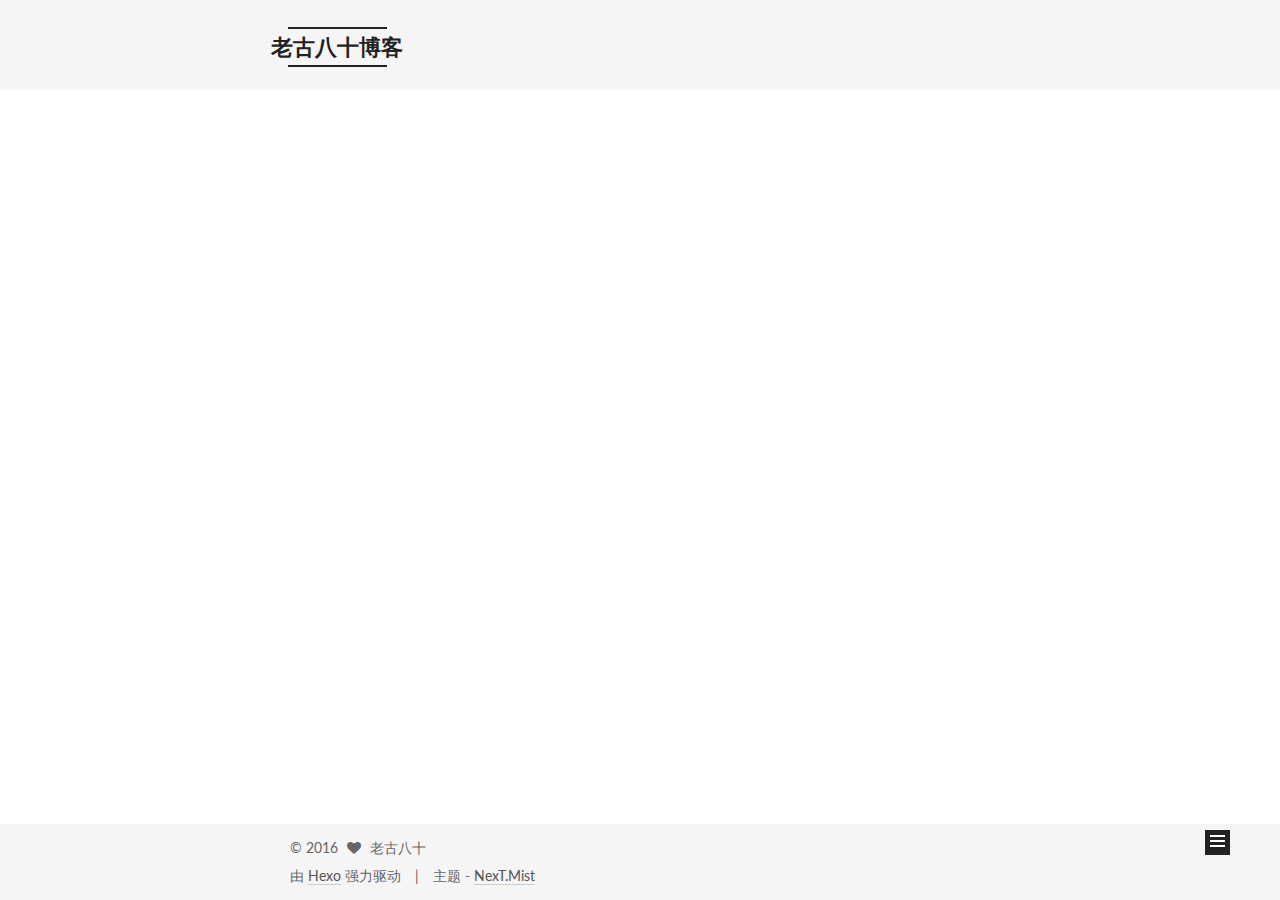
==== commit e96216b7: "Site updated: 2016-05-31 10:34:28" ====
--- a/index.html
+++ b/index.html
@@ -233,108 +233,6 @@
             
               
                 
-                <a class="post-title-link" href="/2016/05/31/hello-world/" itemprop="url">
-                  Hello World
-                </a>
-              
-            
-          </h1>
-        
-
-        <div class="post-meta">
-          <span class="post-time">
-            <span class="post-meta-item-icon">
-              <i class="fa fa-calendar-o"></i>
-            </span>
-            <span class="post-meta-item-text">发表于</span>
-            <time itemprop="dateCreated" datetime="2016-05-31T10:12:57+08:00" content="2016-05-31">
-              2016-05-31
-            </time>
-          </span>
-
-          
-
-          
-            
-          
-
-          
-
-          
-          
-
-          
-        </div>
-      </header>
-    
-
-
-    <div class="post-body" itemprop="articleBody">
-
-      
-      
-
-      
-        
-          
-            <p>Welcome to <a href="https://hexo.io/" target="_blank" rel="external">Hexo</a>! This is your very first post. Check <a href="https://hexo.io/docs/" target="_blank" rel="external">documentation</a> for more info. If you get any problems when using Hexo, you can find the answer in <a href="https://hexo.io/docs/troubleshooting.html" target="_blank" rel="external">troubleshooting</a> or you can ask me on <a href="https://github.com/hexojs/hexo/issues" target="_blank" rel="external">GitHub</a>.</p>
-<h2 id="Quick-Start"><a href="#Quick-Start" class="headerlink" title="Quick Start"></a>Quick Start</h2><h3 id="Create-a-new-post"><a href="#Create-a-new-post" class="headerlink" title="Create a new post"></a>Create a new post</h3><figure class="highlight bash"><table><tr><td class="gutter"><pre><span class="line">1</span><br></pre></td><td class="code"><pre><span class="line">$ hexo new <span class="string">"My New Post"</span></span><br></pre></td></tr></table></figure>
-<p>More info: <a href="https://hexo.io/docs/writing.html" target="_blank" rel="external">Writing</a></p>
-<h3 id="Run-server"><a href="#Run-server" class="headerlink" title="Run server"></a>Run server</h3><figure class="highlight bash"><table><tr><td class="gutter"><pre><span class="line">1</span><br></pre></td><td class="code"><pre><span class="line">$ hexo server</span><br></pre></td></tr></table></figure>
-<p>More info: <a href="https://hexo.io/docs/server.html" target="_blank" rel="external">Server</a></p>
-<h3 id="Generate-static-files"><a href="#Generate-static-files" class="headerlink" title="Generate static files"></a>Generate static files</h3><figure class="highlight bash"><table><tr><td class="gutter"><pre><span class="line">1</span><br></pre></td><td class="code"><pre><span class="line">$ hexo generate</span><br></pre></td></tr></table></figure>
-<p>More info: <a href="https://hexo.io/docs/generating.html" target="_blank" rel="external">Generating</a></p>
-<h3 id="Deploy-to-remote-sites"><a href="#Deploy-to-remote-sites" class="headerlink" title="Deploy to remote sites"></a>Deploy to remote sites</h3><figure class="highlight bash"><table><tr><td class="gutter"><pre><span class="line">1</span><br></pre></td><td class="code"><pre><span class="line">$ hexo deploy</span><br></pre></td></tr></table></figure>
-<p>More info: <a href="https://hexo.io/docs/deployment.html" target="_blank" rel="external">Deployment</a></p>
-
-          
-        
-      
-    </div>
-
-    <div>
-      
-    </div>
-
-    <div>
-      
-    </div>
-
-    <footer class="post-footer">
-      
-
-      
-
-      
-      
-        <div class="post-eof"></div>
-      
-    </footer>
-  </article>
-
-
-    
-      
-
-  
-  
-
-  
-  
-  
-
-  <article class="post post-type-normal " itemscope itemtype="http://schema.org/Article">
-
-    
-      <header class="post-header">
-
-        
-        
-          <h1 class="post-title" itemprop="name headline">
-            
-            
-              
-                
                 <a class="post-title-link" href="/2016/05/31/开始/" itemprop="url">
                   开始
                 </a>
@@ -449,7 +347,7 @@
         <nav class="site-state motion-element">
           <div class="site-state-item site-state-posts">
             <a href="/archives">
-              <span class="site-state-item-count">2</span>
+              <span class="site-state-item-count">1</span>
               <span class="site-state-item-name">日志</span>
             </a>
           </div>
--- a/css/main.css
+++ b/css/main.css
@@ -1548,7 +1548,7 @@
   width: 4px;
   height: 4px;
   border-radius: 50%;
-  background: #6cffff;
+  background: #b8ff86;
 }
 .links-of-blogroll {
   font-size: 13px;
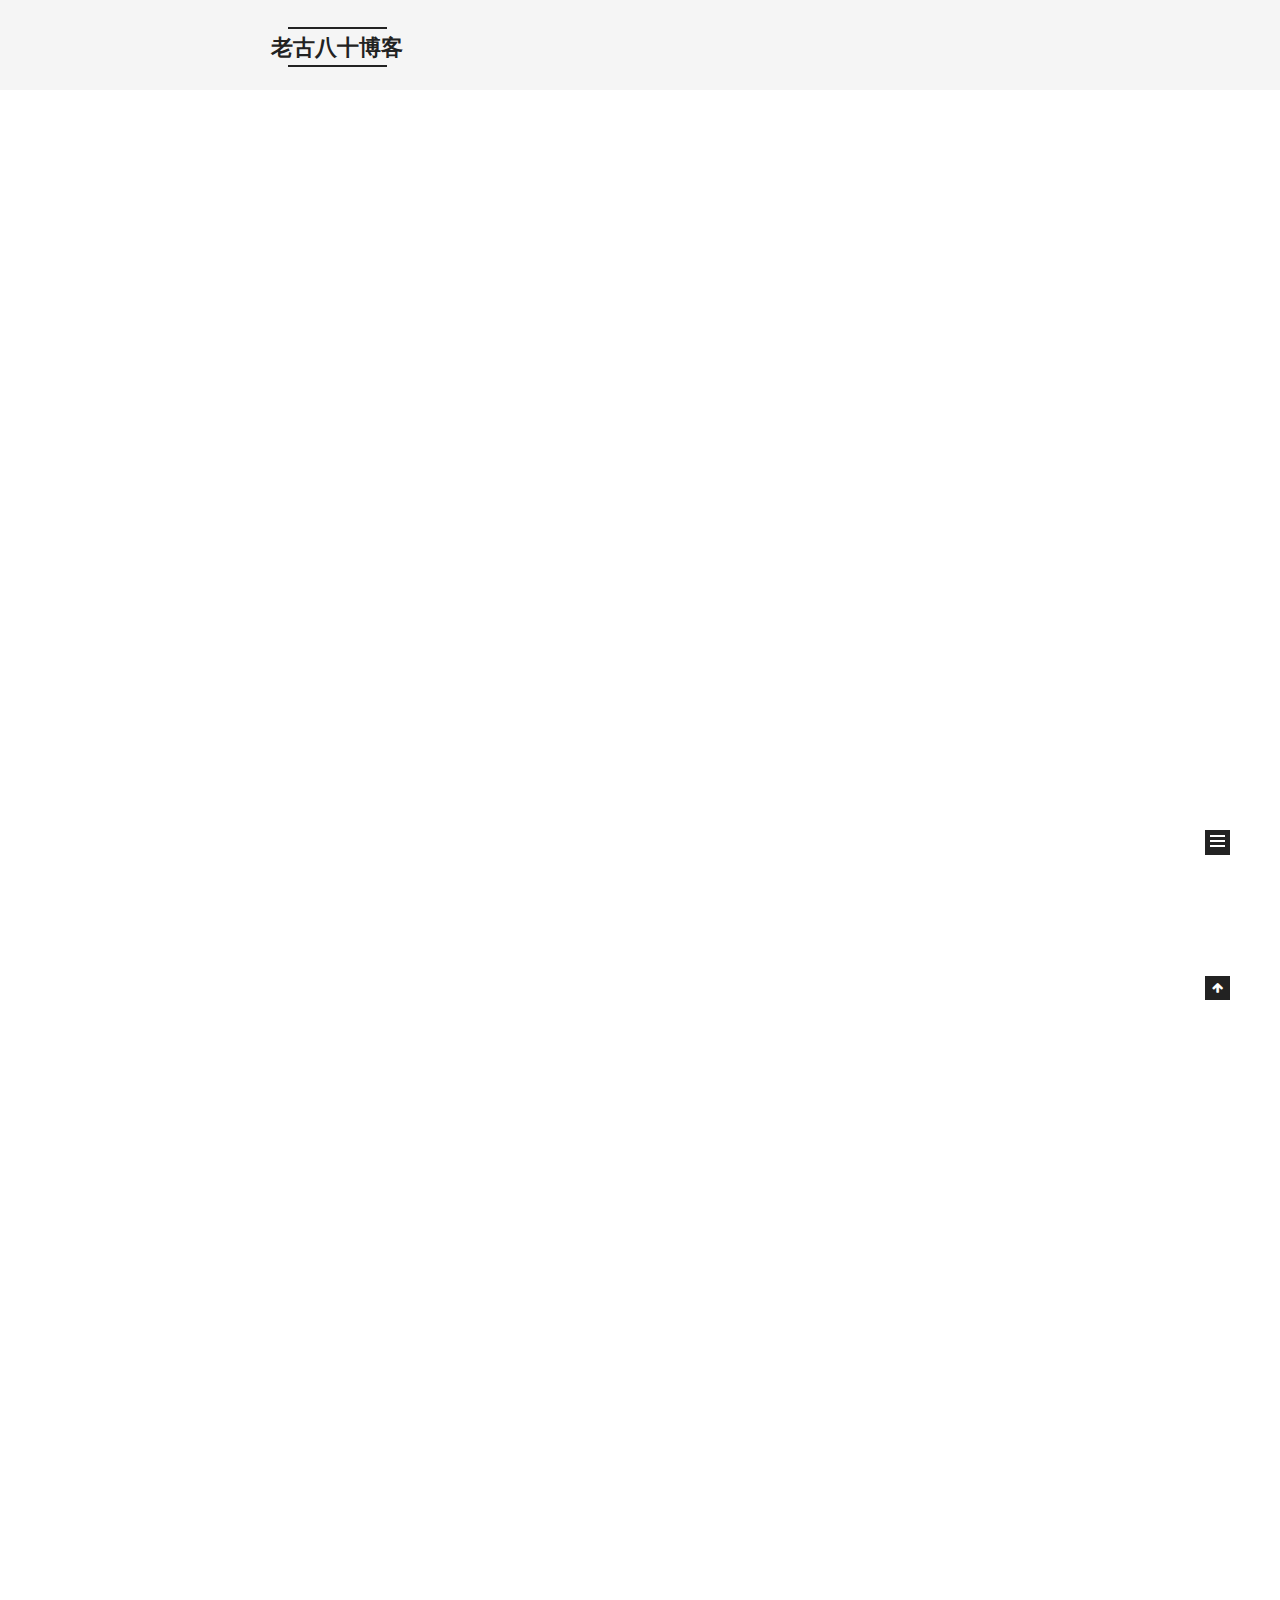
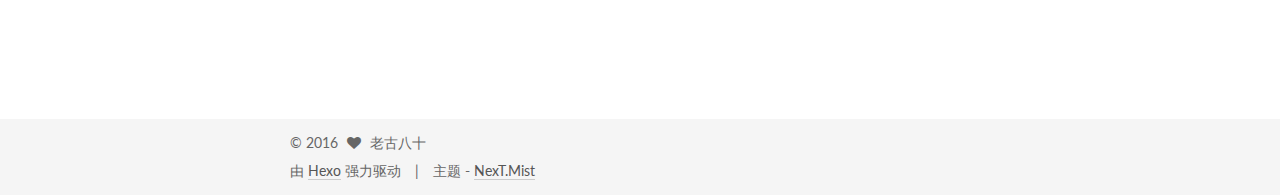
==== commit 5a2b791a: "Site updated: 2016-06-01 17:40:59" ====
--- a/index.html
+++ b/index.html
@@ -119,6 +119,16 @@
 
 
 
+  <script type="text/javascript">
+    var _hmt = _hmt || [];
+    (function() {
+      var hm = document.createElement("script");
+      hm.src = "//hm.baidu.com/hm.js?377eebc9a9ef4bb1ea97ca9f94312eec";
+      var s = document.getElementsByTagName("script")[0];
+      s.parentNode.insertBefore(hm, s);
+    })();
+  </script>
+
 
 
 
@@ -211,6 +221,108 @@
           <div id="content" class="content">
             
   <section id="posts" class="posts-expand">
+    
+      
+
+  
+  
+
+  
+  
+  
+
+  <article class="post post-type-normal " itemscope itemtype="http://schema.org/Article">
+
+    
+      <header class="post-header">
+
+        
+        
+          <h1 class="post-title" itemprop="name headline">
+            
+            
+              
+                
+                <a class="post-title-link" href="/2016/05/31/ubuntu14-04安装selenium/" itemprop="url">
+                  ubuntu14.04安装selenium
+                </a>
+              
+            
+          </h1>
+        
+
+        <div class="post-meta">
+          <span class="post-time">
+            <span class="post-meta-item-icon">
+              <i class="fa fa-calendar-o"></i>
+            </span>
+            <span class="post-meta-item-text">发表于</span>
+            <time itemprop="dateCreated" datetime="2016-05-31T11:20:35+08:00" content="2016-05-31">
+              2016-05-31
+            </time>
+          </span>
+
+          
+
+          
+            
+          
+
+          
+
+          
+          
+
+          
+        </div>
+      </header>
+    
+
+
+    <div class="post-body" itemprop="articleBody">
+
+      
+      
+
+      
+        
+          
+            <h1 id="ubuntu14-04安装selenium"><a href="#ubuntu14-04安装selenium" class="headerlink" title="ubuntu14.04安装selenium"></a>ubuntu14.04安装selenium</h1><h2 id="安装"><a href="#安装" class="headerlink" title="安装"></a>安装</h2><ol>
+<li><p>安装selenium</p>
+<figure class="highlight cmake"><table><tr><td class="gutter"><pre><span class="line">1</span><br></pre></td><td class="code"><pre><span class="line">sudo pip3 <span class="keyword">install</span> selenium</span><br></pre></td></tr></table></figure>
+</li>
+<li><p>安装chromedriver<br>首先需要下载<a href="http://o80t0373e.bkt.clouddn.com/chromedriver_linux64.zip" target="_blank" rel="external">chromedriver</a></p>
+<figure class="highlight stylus"><table><tr><td class="gutter"><pre><span class="line">1</span><br><span class="line">2</span><br><span class="line">3</span><br></pre></td><td class="code"><pre><span class="line">unzip chromedriver_linux64<span class="selector-class">.zip</span></span><br><span class="line">chmod <span class="number">777</span> chromedriver</span><br><span class="line">sudo cp chromedriver /usr/bin/chromedriver</span><br></pre></td></tr></table></figure>
+</li>
+</ol>
+<h2 id="hello-world"><a href="#hello-world" class="headerlink" title="hello world"></a>hello world</h2><figure class="highlight python"><table><tr><td class="gutter"><pre><span class="line">1</span><br><span class="line">2</span><br><span class="line">3</span><br><span class="line">4</span><br><span class="line">5</span><br><span class="line">6</span><br><span class="line">7</span><br><span class="line">8</span><br><span class="line">9</span><br><span class="line">10</span><br><span class="line">11</span><br><span class="line">12</span><br><span class="line">13</span><br><span class="line">14</span><br><span class="line">15</span><br><span class="line">16</span><br><span class="line">17</span><br><span class="line">18</span><br><span class="line">19</span><br><span class="line">20</span><br><span class="line">21</span><br><span class="line">22</span><br><span class="line">23</span><br><span class="line">24</span><br><span class="line">25</span><br><span class="line">26</span><br></pre></td><td class="code"><pre><span class="line"><span class="comment">#!/usr/bin/python3</span></span><br><span class="line"><span class="keyword">import</span> time</span><br><span class="line"><span class="keyword">import</span> unittest</span><br><span class="line"><span class="keyword">from</span> selenium <span class="keyword">import</span> webdriver</span><br><span class="line"></span><br><span class="line"><span class="class"><span class="keyword">class</span> <span class="title">login</span><span class="params">(unittest.TestCase)</span>:</span></span><br><span class="line"></span><br><span class="line">    <span class="function"><span class="keyword">def</span> <span class="title">setUp</span><span class="params">(self)</span>:</span></span><br><span class="line">        self.driver = webdriver.Chrome()</span><br><span class="line"></span><br><span class="line">    <span class="function"><span class="keyword">def</span> <span class="title">test_baidu</span><span class="params">(self)</span>:</span></span><br><span class="line">        driver = self.driver</span><br><span class="line">        driver.get(<span class="string">'http://www.baidu.com'</span>)</span><br><span class="line">        time.sleep(<span class="number">1</span>)</span><br><span class="line">        elem2 = driver.find_element_by_id(<span class="string">'kw'</span>)</span><br><span class="line">        elem2.send_keys(<span class="string">'Hello world!'</span>)</span><br><span class="line">        time.sleep(<span class="number">1</span>)</span><br><span class="line">        elem2 = driver.find_element_by_id(<span class="string">'su'</span>).click()</span><br><span class="line">        time.sleep(<span class="number">3</span>)</span><br><span class="line"></span><br><span class="line">    <span class="function"><span class="keyword">def</span> <span class="title">tearDown</span><span class="params">(self)</span>:</span></span><br><span class="line">        self.driver.close()</span><br><span class="line">        print(<span class="string">'测试成功'</span>)</span><br><span class="line"></span><br><span class="line"><span class="keyword">if</span> __name__ == <span class="string">"__main__"</span>:  </span><br><span class="line">    unittest.main()</span><br></pre></td></tr></table></figure>
+
+          
+        
+      
+    </div>
+
+    <div>
+      
+    </div>
+
+    <div>
+      
+    </div>
+
+    <footer class="post-footer">
+      
+
+      
+
+      
+      
+        <div class="post-eof"></div>
+      
+    </footer>
+  </article>
+
+
     
       
 
@@ -347,7 +459,7 @@
         <nav class="site-state motion-element">
           <div class="site-state-item site-state-posts">
             <a href="/archives">
-              <span class="site-state-item-count">1</span>
+              <span class="site-state-item-count">2</span>
               <span class="site-state-item-name">日志</span>
             </a>
           </div>
@@ -357,7 +469,7 @@
           
             <div class="site-state-item site-state-tags">
               <a href="/tags">
-                <span class="site-state-item-count">1</span>
+                <span class="site-state-item-count">4</span>
                 <span class="site-state-item-name">标签</span>
               </a>
             </div>
--- a/css/main.css
+++ b/css/main.css
@@ -497,8 +497,8 @@
   margin: 20px 0;
   padding: 15px;
   font-size: 13px;
-  color: #4d4d4c;
-  background: #f7f7f7;
+  color: #c5c8c6;
+  background: #1d1f21;
   line-height: 1.6;
 }
 pre,
@@ -515,7 +515,7 @@
 }
 pre code {
   padding: 0;
-  color: #4d4d4c;
+  color: #c5c8c6;
   background: none;
   text-shadow: none;
 }
@@ -535,7 +535,7 @@
 }
 .highlight figcaption {
   font-size: 1em;
-  color: #4d4d4c;
+  color: #c5c8c6;
   line-height: 1em;
   margin-bottom: 1em;
 }
@@ -549,10 +549,10 @@
 }
 .highlight figcaption a {
   float: right;
-  color: #4d4d4c;
+  color: #c5c8c6;
 }
 .highlight figcaption a:hover {
-  border-bottom-color: #4d4d4c;
+  border-bottom-color: #c5c8c6;
 }
 .highlight .gutter pre {
   color: #666;
@@ -569,7 +569,7 @@
   border: none;
 }
 pre .comment {
-  color: #8e908c;
+  color: #969896;
 }
 pre .variable,
 pre .attribute,
@@ -583,7 +583,7 @@
 pre .css .id,
 pre .css .class,
 pre .css .pseudo {
-  color: #c82829;
+  color: #c66;
 }
 pre .number,
 pre .preprocessor,
@@ -592,7 +592,7 @@
 pre .params,
 pre .constant,
 pre .command {
-  color: #f5871f;
+  color: #de935f;
 }
 pre .ruby .class .title,
 pre .css .rules .attribute,
@@ -605,11 +605,11 @@
 pre .special,
 pre .number,
 pre .formula {
-  color: #718c00;
+  color: #b5bd68;
 }
 pre .title,
 pre .css .hexcolor {
-  color: #3e999f;
+  color: #8abeb7;
 }
 pre .function,
 pre .python .decorator,
@@ -619,11 +619,11 @@
 pre .perl .sub,
 pre .javascript .title,
 pre .coffeescript .title {
-  color: #4271ae;
+  color: #81a2be;
 }
 pre .keyword,
 pre .javascript .function {
-  color: #8959a8;
+  color: #b294bb;
 }
 .full-image.full-image.full-image {
   border: none;
@@ -1548,7 +1548,7 @@
   width: 4px;
   height: 4px;
   border-radius: 50%;
-  background: #b8ff86;
+  background: #acff24;
 }
 .links-of-blogroll {
   font-size: 13px;
